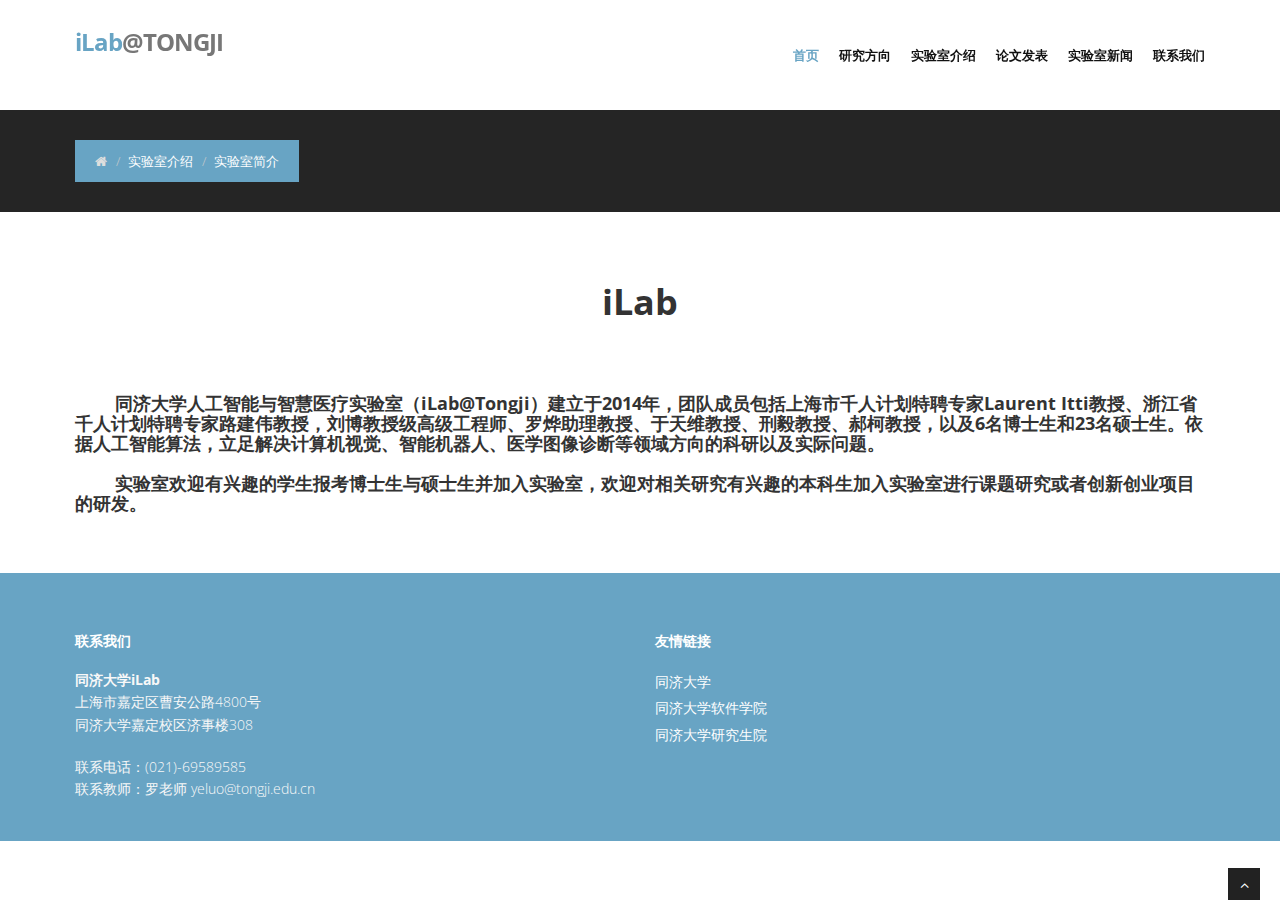
==== introduction.html @ 3f702206 "init" ====
<!DOCTYPE html>
<html lang="en">

<head>
    <link rel = "icon" href="favicon.ico" type="image/x-icon">
	<meta charset="utf-8">
	<title>实验室介绍</title>
	<meta name="viewport" content="width=device-width, initial-scale=1.0" />
	<meta name="description" content="" />
	<!-- css -->
	<link href="css/bootstrap.min.css" rel="stylesheet" />
	<link href="css/fancybox/jquery.fancybox.css" rel="stylesheet">
	<link href="css/jcarousel.css" rel="stylesheet" />
	<link href="css/flexslider.css" rel="stylesheet" />
	<link href="css/style.css" rel="stylesheet" />


	<!-- Theme skin -->
	<link href="skins/default.css" rel="stylesheet" />


</head>

<body>
	<div id="wrapper">
		<!-- start header -->
		<header>
			<div class="navbar navbar-default navbar-static-top">
				<div class="container">
					<div class="navbar-header">
						<button type="button" class="navbar-toggle" data-toggle="collapse" data-target=".navbar-collapse">
                        <span class="icon-bar"></span>
                        <span class="icon-bar"></span>
                        <span class="icon-bar"></span>
                    </button>
						<a class="navbar-brand" href="index.html" style="text-transform: none;"><span>iLab</span>@TONGJI</a>
					</div>
					<div class="navbar-collapse collapse ">
						<ul class="nav navbar-nav">
							<li class="active"><a href="index.html">首页</a></li>
                            <li><a href="study.html">研究方向</a></li>
							<li class="dropdown">
								<a href="#" class="dropdown-toggle " data-toggle="dropdown" data-hover="dropdown" data-delay="0" data-close-others="false">实验室介绍 <b class=" icon-angle-down"></b></a>
								<ul class="dropdown-menu">
									<li><a href="introduction.html">实验室简介</a></li>
									<li><a href="team.html">实验室成员</a></li>
									<li><a href="photo.html">实验室相册</a></li>
								</ul>
							</li>
							<li><a href="papers.html">论文发表</a></li>
							<li><a href="news.html">实验室新闻</a></li>
							<li><a href="contact.html">联系我们</a></li>
						</ul>
					</div>
				</div>
			</div>
		</header>
		<!-- end header -->
		<section id="inner-headline">
			<div class="container">
				<div class="row">
					<div class="col-lg-12">
						<ul class="breadcrumb">
							<li><a href="index.html"><i class="fa fa-home"></i></a><i class="icon-angle-right"></i></li>
							<li><a>实验室介绍</a><i class="icon-angle-right"></i></li>
							<li class="active">实验室简介</li>
						</ul>
					</div>
				</div>
			</div>
		</section>
		<section id="content">
			<div class="container">
				<div class="row">
					<div class="col-lg-12" align="center">
						<h1>iLab</h1>
						<img src="imgs/introduction/2017.jpeg" alt="" width="800"/>
					</div>
				</div>
				<h4>
					&nbsp&nbsp&nbsp&nbsp&nbsp&nbsp&nbsp&nbsp同济大学人工智能与智慧医疗实验室（iLab@Tongji）建立于2014年，团队成员包括上海市千人计划特聘专家Laurent Itti教授、浙江省千人计划特聘专家路建伟教授，刘博教授级高级工程师、罗烨助理教授、于天维教授、刑毅教授、郝柯教授，以及6名博士生和23名硕士生。依据人工智能算法，立足解决计算机视觉、智能机器人、医学图像诊断等领域方向的科研以及实际问题。</h4>
				<h4>
					&nbsp&nbsp&nbsp&nbsp&nbsp&nbsp&nbsp&nbsp实验室欢迎有兴趣的学生报考博士生与硕士生并加入实验室，欢迎对相关研究有兴趣的本科生加入实验室进行课题研究或者创新创业项目的研发。
				</h4>
			</div>
		</section>
		<footer>
			<div class="container">
				<div class="row">
					<div class="col-lg-6">
						<div class="widget">
							<h5 class="widgetheading">联系我们</h5>
							<address>
					<strong>同济大学iLab</strong><br>
					 上海市嘉定区曹安公路4800号<br>
					 同济大学嘉定校区济事楼308</address>
							<p>
								<i class="icon-phone"></i> 联系电话：(021)-69589585 <br>
								<i class="icon-envelope-alt"></i>联系教师：罗老师 yeluo@tongji.edu.cn
							</p>
						</div>
					</div>
					<div class="col-lg-6">
						<div class="widget">
							<h5 class="widgetheading">友情链接</h5>
							<ul class="link-list">
								<li><a href="https://www.tongji.edu.cn/">同济大学</a></li>
								<li><a href="http://sse.tongji.edu.cn/">同济大学软件学院</a></li>
								<li><a href="http://gs.tongji.edu.cn/">同济大学研究生院</a></li>
							</ul>
						</div>
					</div>
				</div>
			</div>
		</footer>
	</div>
	<a href="#" class="scrollup"><i class="fa fa-angle-up active"></i></a>
	<!-- javascript
    ================================================== -->
	<!-- Placed at the end of the document so the pages load faster -->
	<script src="js/jquery.js"></script>
	<script src="js/jquery.easing.1.3.js"></script>
	<script src="js/bootstrap.min.js"></script>
	<script src="js/jquery.fancybox.pack.js"></script>
	<script src="js/jquery.fancybox-media.js"></script>
	<script src="js/google-code-prettify/prettify.js"></script>
	<script src="js/portfolio/jquery.quicksand.js"></script>
	<script src="js/portfolio/setting.js"></script>
	<script src="js/jquery.flexslider.js"></script>
	<script src="js/animate.js"></script>
	<script src="js/custom.js"></script>

</body>

</html>
---- css/style.css ----
/*
    Theme Name: Moderna
    Theme URL: https://bootstrapmade.com/free-bootstrap-template-corporate-moderna/
    Author: BootstrapMade
    Author URL: https://bootstrapmade.com
*/
/* ==== Google font ==== */
@import url('https://fonts.googleapis.com/css?family=Noto+Serif:400,400italic,700|Open+Sans:300,400,600,700');

/* === prettify === */
@import url('../js/google-code-prettify/prettify.css');
/* === fontawesome === */
@import url('font-awesome.css');
/* === custom icon === */
@import url('custom-fonts.css');
/* ==== overwrite bootstrap standard ==== */
@import url('overwrite.css');
@import url('animate.css');

/* ===================================
1. General
==================================== */

body {
	font-family:'Open Sans', Arial, sans-serif;
	font-size:14px;
	font-weight:300;
	line-height:1.6em;
	color:#656565;
}

a:active {
	outline:0;
}

.clear {
	clear:both;
}

h1,h2, h3, h4, h5, h6 {
	font-family:'Open Sans', Arial, sans-serif;
	font-weight:700;
	line-height:1.1em;
	color:#333;
	margin-bottom: 20px;
}

/* ===================================
2. layout
==================================== */

.container {
	padding:0 20px 0 20px;
	position:relative;
}

#wrapper{
	width:100%;
	margin:0;	
	padding:0;
}


.row,.row-fluid {
	margin-bottom:30px;
}

.row .row,.row-fluid .row-fluid{
	margin-bottom:30px;
}

.row.nomargin,.row-fluid.nomargin {
	margin-bottom:0;
}



/* ===================================
3. Responsive media
==================================== */

.video-container,.map-container,.embed-container 		{ position:relative; margin:0 0 15px 0;	padding-bottom:51%; padding-top:30px; height:0; overflow:hidden; border:none; }
.embed-container iframe,
.embed-container object,
.embed-container embed,
.video-container iframe,
.map-container iframe,
.map-container object,
.map-container embed,
.video-container object,  
.video-container embed 					{ position:absolute; top:0; left:0; width:100%; height:100%; }
iframe {
	border:none;
}

img.img-polaroid {
	margin:0 0 20px 0;
}
.img-box {
	max-width:100%;
}
/* ===================================
4. Header
==================================== */

/* --- header -- */


header .navbar {
    margin-bottom: 0;
}

.navbar-default {
    border: none;
}

.navbar-brand {
    color: #222;
	text-transform: uppercase;
    font-size: 24px;
    font-weight: 700;
    line-height: 1em;
	letter-spacing: -1px;
    margin-top: 30px;
    padding: 0 0 0 15px;
}


header .navbar-collapse  ul.navbar-nav {
    float: right;
    margin-right: 0;
}

header .navbar-default{
    background-color: #fff;
}

header .nav li a:hover,
header .nav li a:focus,
header .nav li.active a,
header .nav li.active a:hover,
header .nav li a.dropdown-toggle:hover,
header .nav li a.dropdown-toggle:focus,
header .nav li.active ul.dropdown-menu li a:hover,
header .nav li.active ul.dropdown-menu li.active a{
    -webkit-transition: all .3s ease;
    -moz-transition: all .3s ease;
    -ms-transition: all .3s ease;
    -o-transition: all .3s ease;
    transition: all .3s ease;
}


header .navbar-default .navbar-nav > .open > a,
header .navbar-default .navbar-nav > .open > a:hover,
header .navbar-default .navbar-nav > .open > a:focus {
    -webkit-transition: all .3s ease;
    -moz-transition: all .3s ease;
    -ms-transition: all .3s ease;
    -o-transition: all .3s ease;
    transition: all .3s ease;
}


header .navbar {
    min-height: 100px;
}

header .navbar-nav > li  {
    padding-bottom: 30px;
    padding-top: 30px;
}

header  .navbar-nav > li > a {
    padding-bottom: 6px;
    padding-top: 5px;
    margin-left: 2px;
    line-height: 30px;
	font-weight: 700;
    -webkit-transition: all .3s ease;
    -moz-transition: all .3s ease;
    -ms-transition: all .3s ease;
    -o-transition: all .3s ease;
    transition: all .3s ease;
}


.dropdown-menu li a:hover {
    color: #fff !important;
}

header .nav .caret {
    border-bottom-color: #f5f5f5;
    border-top-color: #f5f5f5;
}
.navbar-default .navbar-nav > .active > a,
.navbar-default .navbar-nav > .active > a:hover,
.navbar-default .navbar-nav > .active > a:focus {
  background-color: #fff;
}
.navbar-default .navbar-nav > .open > a,
.navbar-default .navbar-nav > .open > a:hover,
.navbar-default .navbar-nav > .open > a:focus {
  background-color:  #fff;
}	
	

.dropdown-menu  {
    box-shadow: none;
    border-radius: 0;
	border: none;
}

.dropdown-menu li:last-child  {
	padding-bottom: 0 !important;
	margin-bottom: 0;
}

header .nav li .dropdown-menu  {
   padding: 0;
}

header .nav li .dropdown-menu li a {
   line-height: 28px;
   padding: 3px 12px;
}

/* --- menu --- */

header .navigation {
	float:right;
}

header ul.nav li {
	border:none;
	margin:0;
}

header ul.nav li a {	
	font-size:12px;
	border:none;
	font-weight:700;
	text-transform:uppercase;
}

header ul.nav li ul li a {	
	font-size:12px;
	border:none;
	font-weight:300;
	text-transform:uppercase;
}


.navbar .nav > li > a {
  color: #111;
  text-shadow: none;
}

.navbar .nav a:hover {
	background:none;
}

.navbar .nav > .active > a,.navbar .nav > .active > a:hover {
	background:none;
	font-weight:700;
}

.navbar .nav > .active > a:active,.navbar .nav > .active > a:focus {
	background:none;
	outline:0;
	font-weight:700;
}

.navbar .nav li .dropdown-menu {
	z-index:2000;
}

header ul.nav li ul {
	margin-top:1px;
}
header ul.nav li ul li ul {
	margin:1px 0 0 1px;
}
.dropdown-menu .dropdown i {
	position:absolute;
	right:0;
	margin-top:3px;
	padding-left:20px;
}

.navbar .nav > li > .dropdown-menu:before {
  display: inline-block;
  border-right: none;
  border-bottom: none;
  border-left: none;
  border-bottom-color: none;
  content:none;
}



ul.nav li.dropdown a {
	z-index:1000;
	display:block;
}

 select.selectmenu {
	display:none;
}

/* ===================================
5. Section: Featured
==================================== */

#featured{
	width: 100%;
	background:#fcfcfc;
	position:relative;
	margin:0;
	padding:0;
}

/* ===================================
6. Sliders
==================================== */
/* --- flexslider --- */

#featured .flexslider {
	padding:0;
	margin: 50px 0 30px; 
	background: #fff; 
	position: relative; 
	zoom: 1;
}

.flex-caption {background:none; -ms-filter:progid:DXImageTransform.Microsoft.gradient(startColorstr=#4C000000,endColorstr=#4C000000); filter:progid:DXImageTransform.Microsoft.gradient(startColorstr=#4C000000,endColorstr=#4C000000); zoom: 1;}
.flex-caption { bottom: 35px; background-color: rgba(0, 0, 0, 0.8); color: #fff; margin: 0; padding: 25px 25px 25px 30px; position: absolute; right: 45px; width: 295px;}
.flex-caption h3 {color: #fff; letter-spacing: 1px; margin-bottom: 8px; text-transform: uppercase;}
.flex-caption p {margin: 0 0 15px;}



/* ===================================
7. Section: call action
==================================== */
section.callaction {
	background:#f9f9f9;
	padding:50px 0 0 0;
}



/* ===================================
8. Section: Content
==================================== */

#content {
	position:relative;
	background:#fff;
	padding:50px 0 40px 0;
}

#content img {
	max-width:100%;
	height:auto;
}

/* --- Call to action --- */

.cta-text {
	text-align: center;
	margin-top:10px;
}


.big-cta .cta {
	margin-top:10px;
}

/* --- box --- */

.box {
	width: 100%;
}
.box-gray  {
	background: #f8f8f8;
	padding: 20px 20px 30px;
}
.box-gray  h4,.box-gray  i {
	margin-bottom: 20px;
}
.box-bottom {
	padding: 20px 0;
	text-align: center;
}
.box-bottom a {
	color: #fff;
	font-weight: 700;
}
.box-bottom a:hover {
	color: #eee;
	text-decoration: none;
}


/* ===================================
9. Section: Bottom
==================================== */

#bottom {
	background:#fcfcfc;
	padding:50px 0 0;

}
/* twitter */
#twitter-wrapper {
    text-align: center;
    width: 70%;
    margin: 0 auto;
}
#twitter em {
    font-style: normal;
    font-size: 13px;
}

#twitter em.twitterTime a {
	font-weight:600;
}

#twitter ul {
    padding: 0;
	list-style:none;
}
#twitter ul li {
    font-size: 20px;
    line-height: 1.6em;
    font-weight: 300;
    margin-bottom: 20px;
    position: relative;
    word-break: break-word;
}


/* ===================================
10. Inner - Section: page headline
==================================== */

#inner-headline{
	background:#252525;
	position:relative;
	margin:0;
	padding:0;
	color:#fefefe;
}


#inner-headline .inner-heading h2 {
	color:#fff;
	margin:20px 0 0 0;
}

/* --- breadcrumbs --- */
#inner-headline ul.breadcrumb {
	margin:30px 0 0;
	float:left;
}

#inner-headline ul.breadcrumb li {
	margin-bottom:0;
	padding-bottom:0;
}
#inner-headline ul.breadcrumb li {
	font-size:13px;
	color:#fff;
}

#inner-headline ul.breadcrumb li i{
	color:#dedede;
}

#inner-headline ul.breadcrumb li a {
	color:#fff;
}

ul.breadcrumb li a:hover {
	text-decoration:none;
}

/* ============================
11. Forms
============================= */

/* --- contact form  ---- */
form#contactform input[type="text"] {
  width: 100%;
  border: 1px solid #f5f5f5;
  min-height: 40px;
  padding-left:20px;
  font-size:13px;
  padding-right:20px;
  -webkit-box-sizing: border-box;
     -moz-box-sizing: border-box;
          box-sizing: border-box;

}

form#contactform textarea {
border: 1px solid #f5f5f5;
  width: 100%;
  padding-left:20px;
  padding-top:10px;
  font-size:13px;
  padding-right:20px;
  -webkit-box-sizing: border-box;
     -moz-box-sizing: border-box;
          box-sizing: border-box;

}

form#contactform .validation {
	font-size:11px;
}

.validation {
    color: red;
    display:none;
    margin: 0 0 20px;
    font-weight:400;
    font-size:13px;
}

#sendmessage {
    color: green;
    border:1px solid green;
    display:none;
    text-align:center;
    padding:15px;
    font-weight:600;
    margin-bottom:15px;
}

#errormessage {
    color: red;
    display:none;
    border:1px solid red;
    text-align:center;
    padding:15px;
    font-weight:600;
    margin-bottom:15px;
}

#sendmessage.show, #errormessage.show, .show {
	display:block;
}

/* --- comment form ---- */
form#commentform input[type="text"] {
  width: 100%;
  min-height: 40px;
  padding-left:20px;
  font-size:13px;
  padding-right:20px;
  -webkit-box-sizing: border-box;
     -moz-box-sizing: border-box;
          box-sizing: border-box;
	-webkit-border-radius: 2px 2px 2px 2px;
		-moz-border-radius: 2px 2px 2px 2px;
			border-radius: 2px 2px 2px 2px;

}

form#commentform textarea {
  width: 100%;
  padding-left:20px;
  padding-top:10px;
  font-size:13px;
  padding-right:20px;
  -webkit-box-sizing: border-box;
     -moz-box-sizing: border-box;
          box-sizing: border-box;
	-webkit-border-radius: 2px 2px 2px 2px;
		-moz-border-radius: 2px 2px 2px 2px;
			border-radius: 2px 2px 2px 2px;
}


/* --- search form --- */
.search{
	float:right;
	margin:35px 0 0;
	padding-bottom:0;
}

#inner-headline form.input-append {
	margin:0;
	padding:0;
}



/* ===============================
12. Portfolio
================================ */

.work-nav #filters {
	margin: 0;
	padding: 0;
	list-style: none;
}

.work-nav #filters li {
	margin: 0 10px 30px 0;
	padding: 0;
	float:left;
}

.work-nav #filters li a {
	color: #7F8289;
	font-size: 16px;
	display: block;	
}

.work-nav #filters li a:hover {

}

.work-nav #filters li a.selected {
	color: #DE5E60;
}

#thumbs {
	margin: 0;
	padding: 0;	
}

#thumbs li {
	list-style-type: none;
}

.item-thumbs {
	position: relative;
	overflow: hidden;
	margin-bottom: 30px;
	cursor: pointer;
}

.item-thumbs a + img {
	width: 100%;	
}

.item-thumbs .hover-wrap {
	position: absolute;
	display: block;
	width: 100%;
	height: 100%;
	
	opacity: 0;
	filter: alpha(opacity=0);
	
	-webkit-transition: all 450ms ease-out 0s;	
	   -moz-transition: all 450ms ease-out 0s;
		 -o-transition: all 450ms ease-out 0s;
		    transition: all 450ms ease-out 0s;
		  
	-webkit-transform: rotateY(180deg) scale(0.5,0.5);
	   -moz-transform: rotateY(180deg) scale(0.5,0.5);
		-ms-transform: rotateY(180deg) scale(0.5,0.5);
		 -o-transform: rotateY(180deg) scale(0.5,0.5);
			transform: rotateY(180deg) scale(0.5,0.5);	
}

.item-thumbs:hover .hover-wrap,
.item-thumbs.active .hover-wrap {
	opacity: 1;
	filter: alpha(opacity=100);
	
	-webkit-transform: rotateY(0deg) scale(1,1);
	   -moz-transform: rotateY(0deg) scale(1,1);
		-ms-transform: rotateY(0deg) scale(1,1);
		 -o-transform: rotateY(0deg) scale(1,1);
		    transform: rotateY(0deg) scale(1,1);
}

.item-thumbs .hover-wrap .overlay-img {
	position: absolute;
	width: 50%;
	height: 100%;
	opacity: 0.80;
	filter: alpha(opacity=80);
	background: #000;
}

.item-thumbs .hover-wrap .overlay-img-thumb {
	position: absolute;
	border-radius: 60px;
	top: 50%;
	left: 50%;
	margin: -16px 0 0 -16px;
	color: #fff;
	font-size: 32px;
	line-height: 1em;	
	opacity: 1;
	filter: alpha(opacity=100);
}


/* --- Portolio filter --- */

ul.portfolio-categ{
	margin:10px 0 30px 0;
	padding:0;
	float:left;
	list-style:none;
}

ul.portfolio-categ li{
	margin:0;
	padding:0 20px 0 0;
	float:left;
	list-style:none;
	font-size:13px;
	font-weight:600;
}

ul.portfolio-categ li a{
	display:block;
	padding:35x 0 35x 0;
	color:#353535;
}

ul.portfolio-categ li.active a:hover, ul.portfolio-categ li a:hover,ul.portfolio-categ li a:focus,ul.portfolio-categ li a:active {
	text-decoration:none;
	outline:0;
}
    


/* --- portfolio detail --- */
.top-wrapper {
	margin-bottom:20px;
}

/* ===============================
13. Elements
================================ */

/* --- blockquote --- */
blockquote {
	font-size:16px;
	font-weight:400;
	font-family:'Noto Serif', serif;
	font-style:italic;
	padding-left:0;
	color:#a2a2a2;
	line-height:1.6em;
	border:none;
}

blockquote cite 							{ display:block; font-size:12px; color:#666; margin-top:10px; }
blockquote cite:before 					{ content:"\2014 \0020"; }
blockquote cite a,
blockquote cite a:visited,
blockquote cite a:visited 				{ color:#555; }

/* --- pullquotes --- */

.pullquote-left {
	display:block;
	color:#a2a2a2;
	font-family:'Noto Serif', serif;
	font-size:14px;
	line-height:1.6em;
	padding-left:20px;
}

.pullquote-right {
	display:block;
	color:#a2a2a2;
	font-family:'Noto Serif', serif;
	font-size:14px;
	line-height:1.6em;
	padding-right:20px;
}

/* --- button --- */
.btn-theme {
	color: #fff;
}
.btn-theme:hover {
	color: #eee;
}

/* --- list style --- */

ul.general {
	list-style:none;
	margin-left:0;
}

ul.link-list{
	margin:0;
	padding:0;
	list-style:none;
}

ul.link-list li{
	margin:0;
	padding:2px 0 2px 0;
	list-style:none;
}

footer ul.link-list li a{
	color:#fff;
}
footer ul.link-list li a:hover {
	color:#eee;
}
/* --- Heading style --- */

h4.heading {
	font-weight:700;
}

.heading { margin-bottom: 30px; }

.heading {
	position: relative;
	
}


.widgetheading {
	width:100%;

	padding:0;
}

#bottom .widgetheading {
	position: relative;
	border-bottom: #e6e6e6 1px solid;
	padding-bottom: 9px;
}

aside .widgetheading {
	position: relative;
	border-bottom: #e9e9e9 1px solid;
	padding-bottom: 9px;
}

footer .widgetheading {
	position: relative;
}

footer .widget .social-network {
	position:relative;
}


#bottom .widget .widgetheading span, aside .widget .widgetheading span, footer .widget .widgetheading span {	
	position: absolute;
	width: 60px;
	height: 1px;
	bottom: -1px;
	right:0;

}

/* --- Map --- */
.map{
	position:relative;
	margin-top:-50px;
	margin-bottom:40px;
}

/* google map */
#google-map{
    position:relative;
    height: 450px;
}

/* --- our team --- */

ul.team-detail{
	margin:-10px 0 0 0;
	padding:0;
	list-style:none;
}

ul.team-detail li{
	border-bottom:1px dotted #e9e9e9;
	margin:0 0 15px 0;
	padding:0 0 15px 0;
	list-style:none;
}

ul.team-detail li label {
	font-size:13px;
}

ul.team-detail li h4, ul.team-detail li label{
	margin-bottom:0;
}

ul.team-detail li ul.social-network {
	border:none;
	margin:0;
	padding:0;
}

ul.team-detail li ul.social-network li {
	border:none;	
	margin:0;
}
ul.team-detail li ul.social-network li i {
	margin:0;
}

/* --- Pricing box --- */


.pricing-title{
	background:#fff;
	text-align:center;
	padding:10px 0 10px 0;
}

.pricing-title h3{
	font-weight:600;
	margin-bottom:0;
}

.pricing-offer{
	background: #fcfcfc;
	text-align: center;
	padding:40px 0 40px 0;
	font-size:18px;
	border-top:1px solid #e6e6e6;
	border-bottom:1px solid #e6e6e6;
}

.pricing-box.special .pricing-offer{
	color:#fff;
}

.pricing-offer strong{
	font-size:78px;
	line-height:89px;
}

.pricing-offer sup{
	font-size:28px;
}

.pricing-content{
	background: #fff;
	text-align:center;
	font-size:14px;
}

.pricing-content strong{
color:#353535;
}

.pricing-content ul{
	list-style:none;
	padding:0;
	margin:0;
}

.pricing-content ul li{
	border-bottom:1px solid #e9e9e9;
	list-style:none;
	padding:15px 0 15px 0;
	margin:0 0 0 0;
	color: #888;
}

.pricing-action{
	margin:0;
	background: #fcfcfc;
	text-align:center;
	padding:20px 0 30px 0;
}

.pricing-wrapp{
	margin:0 auto;
	width:100%;
	background:#fd0000;
}

/* --- pricing box alt 1 --- */
.pricing-box-alt {
border: 1px solid #e6e6e6;
	background:#fcfcfc;
	position:relative;
	margin:0 0 20px 0;
	padding:0;
  -webkit-box-shadow: 0 2px 0 rgba(0,0,0,0.03);
  -moz-box-shadow: 0 2px 0 rgba(0,0,0,0.03);
  box-shadow: 0 2px 0 rgba(0,0,0,0.03);
  -webkit-box-sizing: border-box;
  -moz-box-sizing: border-box;
  box-sizing: border-box;
}

.pricing-box-alt .pricing-heading {
	background: #fcfcfc;
	text-align: center;
	padding:40px 0 0px 0;
	display:block;
}
.pricing-box-alt.special .pricing-heading {
	background: #fcfcfc;
	text-align: center;
	padding:40px 0 1px 0;
	border-bottom:none;
	display:block;
	color:#fff;
}
.pricing-box-alt.special .pricing-heading h3 {
	color:#fff;
}

.pricing-box-alt .pricing-heading h3 strong {
	font-size:32px;
	font-weight:700;
	letter-spacing:-1px;
}
.pricing-box-alt .pricing-heading h3 {
	font-size:32px;
	font-weight:300;
	letter-spacing:-1px;
}

.pricing-box-alt .pricing-terms {
	text-align: center;
	background:#333;
	display:block;
	overflow:hidden;
	padding:30px 0 20px;
}

.pricing-box-alt .pricing-terms  h6 {
	font-style:italic;
	margin-top:10px;
	color:#fff;
	
	font-family:'Noto Serif', serif;
}

.pricing-box-alt .icon .price-circled {
    margin: 10px 10px 10px 0;
    display: inline-block !important;
    text-align: center !important;
    color: #fff;
    width: 68px;
    height: 68px;
	padding:12px;
    font-size: 16px;
	font-weight:700;
    line-height: 68px;
    text-shadow:none;
    cursor: pointer;
    background-color: #888;
    border-radius: 64px;
    -moz-border-radius: 64px;
    -webkit-border-radius: 64px;
}

.pricing-box-alt  .pricing-action{
	margin:0;
	text-align:center;
	padding:30px 0 30px 0;
}


/* ===============================
14. Blog & article
================================ */

article{
	margin-bottom:40px;
}

article .post-heading h3 {
	margin-bottom:20px;
}

article .post-heading h3 a {
	font-weight:700;
	color:#353535;
}

article .post-heading h3 a:hover {
	text-decoration:none;
}


/* --- post meta --- */
.post-meta {
	background:#fcfcfc;
	border:1px solid #e6e6e6;
	border-top:none;
	text-align:center;
}

.post-meta .format {
	border-bottom:1px solid #e6e6e6;
	padding:10px 0 10px;
}

.post-meta i{
	margin:0;
}

.post-meta .date {
	border-bottom:1px solid #e6e6e6;
	padding:10px 0 10px;
}

.post-meta .date span {
	text-align:center;
	color:#999;
	font-size:12px;
	font-weight:600;
}

.post-meta .comments {
	padding:10px 0 10px;
}

.post-meta .comments a {
	color:#999;
	font-size:12px;
	font-weight:700;
}

.post-meta .comments a:hover {
	text-decoration:none;
}

/* --- post format --- */

.post-image {
	margin-bottom:20px;
}

.post-quote {
	margin-bottom:20px;
}

.post-video {
	margin-bottom:20px;
}

.post-audio {
	margin-bottom:20px;
}

.post-link {
	margin-bottom:20px;
}

.post-slider {
	margin-bottom:20px;
}


.post-quote blockquote {
	font-size:16px;
	color:#999;
	font-family:'Noto Serif', serif;
	font-style:italic;
	line-height:1.6em;
}


.post-image img:hover {
  -webkit-box-shadow: 0 0 2px #979797;
     -moz-box-shadow: 0 0 2px #979797;
          box-shadow: 0 0 2px #979797;	
  -webkit-transition: all 1s ease-in-out;
  -moz-transition: all 1s ease-in-out;
  -o-transition: all 1s ease-in-out;
  transition: all 1s ease-in-out;
}

ul.meta-post{
	float:left;
	margin: 0;
	padding:0;
	list-style:none;
}

ul.meta-post li{
	float:left;
	margin:0 10px 0 0;
	padding:0;
	list-style:none;
	border-right:1px dotted #e9e9e9;
	padding-right:10px;
}

ul.meta-post li i {
	float:left;
	font-size:12px;
	margin:2px 5px 0 0;
}

ul.meta-post li a{
	color:#999;
	float:left;
	font-size:12px;
	font-weight:600;
}

/* --- single post --- */
.bottom-article{
	overflow: hidden;
	border-top:1px solid #f5f5f5;
	border-bottom:1px solid #f5f5f5;
	padding:10px 0 10px 0;
	margin-top:20px;
}

/* --- author info --- */

.about-author {
	border:1px solid #f5f5f5;
	padding:20px;
	float:left;
	margin-bottom:5px;
}

.about-author h5 {
	margin-bottom:10px;
}



/* --- Comment --- */

.comment-area {
	float:left;
	width:100%;
	margin-top:30px;	
}


.media-content{
	overflow:hidden;
	margin-left:12px;
	border-bottom:1px dotted #d5d5d5;
	padding-bottom:20px;
}

.media-content h6 {
	font-size:14px;
	font-weight:700;
}

.media-content span{
	color:#a9a9a9;
	font-size:14px;
	font-weight:300;
}

.comment-area .thumbnail > img {
  display: block;
	width:60px;
	height:60px;
}
.filter-list{
	margin-top:20px;
}

/* --- pagination --- */

#pagination a,
#pagination span {
    display: block;
    float: left;
    margin: 0 7px 0 0;
    padding: 7px 10px 6px 10px;
    font-size: 12px;
    line-height:12px;
    color: #888;
	font-weight:600;
}

#pagination a:hover {
    color: #fff;
	text-decoration:none;
}

#pagination span.current {
    background: #333;
    color: #fff;
    font-weight: bold;
}


/* ===============================
15. Aside, sidebar
================================ */

aside{
	position:relative;
	margin-bottom:40px;
}

.sidebar-nav{
	float:left;
	width:100%;
}

.right-sidebar{
	border-left:1px solid #f5f5f5;
	padding:0 0 0 30px;
-webkit-box-shadow:inset 1px 0 0 0 rgba(0,0,0,.01);
box-shadow:inset 1px 0 0 0 rgba(0,0,0,.01);

}


.left-sidebar{
	border-right:1px solid #f5f5f5;
	padding:0 30px 0 0;
-webkit-box-shadow:inset 1px 0 0 0 rgba(0,0,0,.01);
box-shadow:inset 1px 0 0 0 rgba(0,0,0,.01);
}


.left-sidebar .widget h3, .left-sidebar .widget .widget-content{
	padding-right:20px;
}



aside .widget {
	margin-bottom:40px;
}


ul.cat, ul.recent, ul.folio-detail, ul.contact-info{
	margin:0;
	padding:0;
	list-style:none;
}

ul.cat li, ul.recent li, ul.folio-detail li, ul.contact-info li{
	margin:0 0 15px 0;
	list-style:none;
}

ul.cat li a, ul.folio-detail li a{
	color:#656565;
}

ul.folio-detail li label{
	display:inline;
	cursor:default;
	color:#353535;
	font-weight:bold;
}

.widget ul.recent li {
	margin-bottom:20px;
}

ul.recent li h6 {
	margin:0 0 10px 0;
}

ul.recent li h6 a{
	color:#353535;
	font-size:16px;
	font-weight:600;
}


.widget ul.tags {
	list-style:none;
	margin:0;
	margin-left: 0;
	padding-left:0;
}

.widget ul.tags li {
	margin:0 5px 15px 0;
	display:inline-block;
}


.widget ul.tags li a {
	background:#e6e6e6;
	color:#333;
	padding:5px 10px;
}

.widget ul.tags li a:hover {
	text-decoration:none;
	color:#fff;
}

/* ===== Widgets ===== */

/* --- flickr --- */
.widget .flickr_badge {
	width:100%;
}
.widget .flickr_badge img { margin: 0 9px 20px 0; }

footer .widget .flickr_badge {
    width: 100%;
}
footer .widget .flickr_badge img {
    margin: 0 9px 20px 0;
}

.flickr_badge img {
    width: 50px;
    height: 50px;
    float: left;
	margin: 0 9px 20px 0;
}

/* --- latest tweet widget --- */

.twitter ul{
	margin-left:0;
	list-style:none;
}

.twitter  img{
    float: left;
    margin-right: 15px;
}
.twitter span.tweet_time{
    display: block;
    padding-bottom: 5px;

}
.twitter li{    
    border-bottom: 1px dashed #efefef;    
    padding-bottom: 20px;
    margin-bottom: 20px;
    list-style: none;
}
.twitter li:last-child{border: none;}

/* --- Recent post widget --- */

.recent-post{
	margin:20px 0 0 0;
	padding:0;
	line-height:18px;
}

.recent-post h5 a:hover {
	text-decoration:none;
}

.recent-post .text h5 a {
	color:#353535;
}


ul.time-post{
	float:left;
	width:120px;
	padding:0;
	list-style:none;
	margin:0 20px 0 0;
	text-align:center;
	color: #0e0f0f;
}

ul.time-post li{
	float:none;
	background:#f8f8f8;
	list-style:none;
	margin:0 0 2px 0;
	padding:0;
}

ul.time-post li a img:hover{
	opacity: 0.8; 
	/* For IE 5-7 */
	filter: progid:DXImageTransform.Microsoft.Alpha(Opacity=80);
	/* For IE 8 8 */
	-MS-filter: "progid:DXImageTransform.Microsoft.Alpha(Opacity=80)";	
}
 	
ul.time-post li.time{
	float:none;
	padding:5px 0 5px 0;
	text-shadow: none;	
}

.recent-post ul.time-post li.time{
	color:#121214;
}

.post-meta{
	margin-bottom:20px;
}

.post-meta span{
	padding:0 10px 0 10px;
	margin-bottom:10px;
}

.post-meta span a{
	color:#919191;
}

.post-meta strong{
	font-weight:200px;
	color:#c7c7c7;
}

.item .text {
	margin-left:140px;
	margin-bottom:20px;
}

/* ===============================
16. Footer
================================ */

footer{
	padding:50px 0 0 0;
	color:#f8f8f8;
}

footer a {
	color:#fff;
}

footer a:hover {
	color:#eee;
}

footer h1, footer h2, footer h3, footer h4, footer h5, footer h6{
	color:#fff;
}

footer address {
	line-height:1.6em;
}

footer h5 a:hover, footer a:hover {
	text-decoration:none;
}

ul.social-network {
	list-style:none;
	margin:0;
}

ul.social-network li {
	display:inline;
	margin: 0 5px;
}

#sub-footer{
	text-shadow:none;
	color:#f5f5f5;
	padding:0;
	padding-top:30px;
	margin:20px 0 0 0;
}

#sub-footer p{
	margin:0;
	padding:0;
}

#sub-footer span{
	color:#f5f5f5;
}

.copyright {
	text-align:left;
	font-size:12px;
}

#sub-footer ul.social-network {
	float:right;
}


/* ===============================
 Live preview purpose
================================ */
/* --- buttons --- */

.bs-docs-example {
	margin:0 0 10px 0;
}

.demobtn a.btn {
	margin:0 10px 10px 0;
}

section.demogrid .col-lg-1,section.demogrid .col-lg-2,section.demogrid .col-lg-3,section.demogrid .col-lg-4,section.demogrid .col-lg-5,section.demogrid .col-lg-6,section.demogrid .col-lg-7,section.demogrid .col-lg-8,section.demogrid .col-lg-9,section.demogrid .col-lg-10,section.demogrid .col-lg-11 {
	background:#f6f6f6;
	text-align:center;
	padding:20px 0 20px;
}

section.demogrid .show-grid .row,section.demogrid .show-grid .row-fluid {
	margin-bottom:0;
}

section.demogrid .show-grid .nest {
	background:#ddd;
	text-align:center;
	padding:20px 0 20px;
}

section.demogrid .col-lg-12.nest {
	background:#f6f6f6;
	text-align:center;
	padding:20px 0 0;
}

.demoinline p {
	display:inline;
	margin-right:20px;
}


/* ===============================
17. Divider, Line & Misc
================================ */

.solidline {
	border-top:1px solid #f5f5f5;
	margin:0 0 30px;
}

.dottedline {
	border-top:1px dotted #f5f5f5;
	margin:0 0 30px;
}

.dashedline {
	border-top:1px dashed #f5f5f5;
	margin:0 0 30px;
}

.blankline {
	height:1px;
	margin:0 0 30px;
}


/* scroll to top */
.scrollup{
    position:fixed;
	width:32px;
	height:32px;
    bottom:0px;
    right:20px;
	background: #222;
	
}

a.scrollup {
	outline:0;
	text-align: center;
}

a.scrollup:hover,a.scrollup:active,a.scrollup:focus {
	opacity:1;
	text-decoration:none;
}
a.scrollup i {
	margin-top: 10px;
	color: #fff;
}
a.scrollup i:hover {
	text-decoration:none;
}




/* =============================
18. Position & alignment
============================= */

.absolute{
	position:absolute;
}

.relative{
	position:relative;
}

.aligncenter{
	text-align:center;
}

.aligncenter span{
	margin-left:0;
}

.floatright {
	float:right;
}

.floatleft {
	float:left;
}

.floatnone {
	float:none;
}

.aligncenter {
	text-align:center;
}

/* --- Image allignment style --- */

img.pull-left, .align-left{
	float:left;
	margin:0 15px 15px 0;
}

.widget img.pull-left {
	float:left;
	margin:0 15px 15px 0;
}

img.pull-right, .align-right {
	float:right;
	margin:0 0 15px 15px;
}

article img.pull-left, article .align-left{
	float:left;
	margin:5px 15px 15px 0;
}

article img.pull-right, article .align-right{
	float:right;
	margin:5px 0 15px 15px;
}

/* =============================
20. Spacer, margin
============================= */

.clear-marginbot{
	margin-bottom:0;
}

.marginbot10{
	margin-bottom:10px;
}
.marginbot20{
	margin-bottom:20px;
}
.marginbot30{
	margin-bottom:30px;
}
.marginbot40{
	margin-bottom:40px;
}

.clear-margintop{
	margin-top:0;
}

.margintop10{
	margin-top:10px;
}

.margintop20{
	margin-top:20px;
}

.margintop30{
	margin-top:30px;
}

.margintop40{
	margin-top:40px;
}


/* =============================
21. Media queries 
============================= */

@media (min-width: 768px) and (max-width: 979px) {

	a.detail{
		background:none;
		width:100%;
	}


	
	footer .widget form  input#appendedInputButton {
		  display: block;
		  width: 91%;
		  -webkit-border-radius: 4px 4px 4px 4px;
			 -moz-border-radius: 4px 4px 4px 4px;
				  border-radius: 4px 4px 4px 4px;
	}
	
	footer .widget form  .input-append .btn {
		  display: block;
		  width: 100%;
		  padding-right: 0;
		  padding-left: 0;
		  -webkit-box-sizing: border-box;
			 -moz-box-sizing: border-box;
				  box-sizing: border-box;
				  margin-top:10px;
	}

	ul.related-folio li{
		width:156px;
		margin:0 20px 0 0;
	}	
}

@media (max-width: 767px) {

  body {
    padding-right: 0;
    padding-left: 0;
  }
	.navbar-brand {
		margin-top: 10px;
		border-bottom: none;
        text-transform: none !important;
	}
	.navbar-header {
		margin-top: 20px;
		border-bottom: none;
	}
	
	.navbar-nav {
		border-top: none;
		float: none;
		width: 100%;
	}

	header .navbar-nav > li  {
		padding-bottom: 0;
		padding-top: 0;
	}
	
	header .nav li .dropdown-menu  {
		margin-top: 0;
	}

	.dropdown-menu {
	  position: absolute;
	  top: 0;
	  left: 40px;
	  z-index: 1000;
	  display: none;
	  float: left;
	  min-width: 160px;
	  padding: 5px 0;
	  margin: 2px 0 0;
	  font-size: 13px;
	  list-style: none;
	  background-color: #fff;
	  background-clip: padding-box;
	  border: 1px solid #f5f5f5;
	  border: 1px solid rgba(0, 0, 0, .15);
	  border-radius: 0;
	  -webkit-box-shadow: 0 6px 12px rgba(0, 0, 0, .175);
			  box-shadow: 0 6px 12px rgba(0, 0, 0, .175);
	}
	

	
	.navbar-collapse.collapse  {
		border: none;
		overflow: hidden;
	}

	
	.box {
		border-bottom:1px solid #e9e9e9;
		padding-bottom:20px;
	}

	#featured .flexslider .slide-caption {
		width: 90%; 
		padding: 2%; 
		position: absolute; 
		left: 0; 
		bottom: -40px; 
	}


	#inner-headline .breadcrumb {
		float:left;
		clear:both;
		width:100%;
	}

	.breadcrumb > li {
		font-size:13px;
	}

	
	ul.portfolio li article a i.icon-48{
		width:20px;
		height:20px;
		font-size:16px;
		line-height:20px;
	}


	.left-sidebar{
		border-right:none;
		padding:0 0 0 0;
		border-bottom: 1px dotted #e6e6e6;
		padding-bottom:10px;
		margin-bottom:40px;
	}
	
	.right-sidebar{
		margin-top:30px;
		border-left:none;
		padding:0 0 0 0;
	}
	
	
	footer .col-lg-1, footer .col-lg-2, footer .col-lg-3, footer .col-lg-4, footer .col-lg-5, footer .col-lg-6, 
	footer .col-lg-7, footer .col-lg-8, footer .col-lg-9, footer .col-lg-10, footer .col-lg-11, footer .col-lg-12{
		margin-bottom:20px;
	}

	#sub-footer ul.social-network {
		float:left;
	}
	

	
  [class*="span"] {
		margin-bottom:20px;
  }

}

@media (max-width: 480px) {
	.bottom-article a.pull-right {
		float:left;
		margin-top:20px;
	}


	.search{
		float:left;
	}

	.flexslider .flex-caption {
		display:none;
	}


	.cta-text {
		margin:0 auto;
		text-align:center;	
	}
	
	ul.portfolio li article a i{
		width:20px;
		height:20px;
		font-size:14px;
	}


}

@media (max-width: 360px) {

}
---- skins/default.css ----
/* === color === */

a, a:hover,a:focus,a:active, footer a.text-link:hover, strike, .post-meta span a:hover, footer a.text-link, 
ul.meta-post li a:hover, ul.cat li a:hover, ul.recent li h6 a:hover, ul.portfolio-categ li.active a, ul.portfolio-categ li.active a:hover, ul.portfolio-categ li a:hover,ul.related-post li h4 a:hover, span.highlight,article .post-heading h3 a:hover,
.navbar .nav > .active > a,.navbar .nav > .active > a:hover,.navbar .nav > li > a:hover,.navbar .nav > li > a:focus,.navbar .nav > .active > a:focus  { 
	color:#68A4C4;
}

.navbar-brand span{
    color: #68A4C4;
}

header .nav li a:hover,
header .nav li a:focus,
header .nav li.active a,
header .nav li.active a:hover,
header .nav li a.dropdown-toggle:hover,
header .nav li a.dropdown-toggle:focus,
header .nav li.active ul.dropdown-menu li a:hover,
header .nav li.active ul.dropdown-menu li.active a{
	color:#68A4C4;
}
.navbar-default .navbar-nav > .active > a,
.navbar-default .navbar-nav > .active > a:hover,
.navbar-default .navbar-nav > .active > a:focus {
	color:#68A4C4;
}
.navbar-default .navbar-nav > .open > a,
.navbar-default .navbar-nav > .open > a:hover,
.navbar-default .navbar-nav > .open > a:focus {
	color:#68A4C4;
}	
.dropdown-menu > .active > a,
.dropdown-menu > .active > a:hover,
.dropdown-menu > .active > a:focus {
	color:#68A4C4;
}
/* === background color === */

.custom-carousel-nav.right:hover, .custom-carousel-nav.left:hover, 
.dropdown-menu li:hover,
.dropdown-menu li a:hover,
.dropdown-menu li > a:focus,
.dropdown-submenu:hover > a, 
.dropdown-menu .active > a,
.dropdown-menu .active > a:hover,
.pagination ul > .active > a:hover,
.pagination ul > .active > a,
.pagination ul > .active > span,
.flex-control-nav li a:hover, 
.flex-control-nav li a.active {
  background-color: #68A4C4;
}


.breadcrumb {
  background-color: #68A4C4;
}

/* === border color === */
.pagination ul > li.active > a,
.pagination ul > li.active > span, a.thumbnail:hover, input[type="text"].search-form:focus {
	border:1px solid #68A4C4;
}

textarea:focus,
input[type="text"]:focus,
input[type="password"]:focus,
input[type="datetime"]:focus,
input[type="datetime-local"]:focus,
input[type="date"]:focus,
input[type="month"]:focus,
input[type="time"]:focus,
input[type="week"]:focus,
input[type="number"]:focus,
input[type="email"]:focus,
input[type="url"]:focus,
input[type="search"]:focus,
input[type="tel"]:focus,
input[type="color"]:focus,
.uneditable-input:focus {
  border-color: #68A4C4;
}

input:focus {
	border-color: #68A4C4;
}


#sendmessage {
	color: #68A4C4;
}

.pullquote-left {
	border-left:5px solid #68A4C4;
}

.pullquote-right {
	border-right:5px solid #68A4C4;
}

/* cta */

.cta-text h2 span {
	color: #68A4C4;
}

ul.clients li:hover {
	border:4px solid #68A4C4;
}

/* box */
.box-bottom {
	background:#68A4C4;
}

/* buttons */
.btn-dark:hover,.btn-dark:focus,.btn-dark:active  {
  background: #68A4C4;
  border:1px solid #68A4C4;
}

.btn-theme {
  border:1px solid #68A4C4;
  background: #68A4C4;
}

/* modal styled */
.modal.styled .modal-header {
  background-color: #68A4C4;
}


/* blog */
.post-meta {
	border-top:4px solid #68A4C4;
}

.post-meta .comments a:hover  {
	color:#68A4C4;
}

.widget ul.tags li a:hover {
	background: #68A4C4;
}

.recent-post .text h5 a:hover{
	color:#68A4C4;
}

/* pricing box */

.pricing-box-alt.special .pricing-heading {
	background: #68A4C4;
}


/* portfolio */
.item-thumbs .hover-wrap .overlay-img-thumb {
	background: #68A4C4;	
}


/* pagination */
#pagination a:hover {
    background: #68A4C4;
}

/* pricing box */
.pricing-box.special .pricing-offer{
	background: #68A4C4;
}


/* fontawesome icons */
.icon-square:hover,
.icon-rounded:hover,
.icon-circled:hover {
    background-color: #68A4C4;
}
[class^="icon-"].active,
[class*=" icon-"].active {
    background-color: #68A4C4;
}

/* fancybox */
.fancybox-close:hover {
	background-color:#68A4C4;
}
.fancybox-nav:hover span {
	background-color:#68A4C4;
}

/* parallax c slider */
.da-slide .da-link:hover{
	background: #68A4C4;
	border: 4px solid #68A4C4;
}

.da-dots span{
	background: #68A4C4;
}

/* flexslider */
#featured .flexslider .slide-caption {
	border-left:5px solid #68A4C4;
}

/* Nivo slider */
.nivo-directionNav a:hover {
    background-color: #68A4C4;
}
.nivo-caption, .caption {
	border-bottom: #68A4C4 5px solid;
}

/* footer */
footer{
	background:#68A4C4;
}
#sub-footer{
	background:#68A4C4;
}
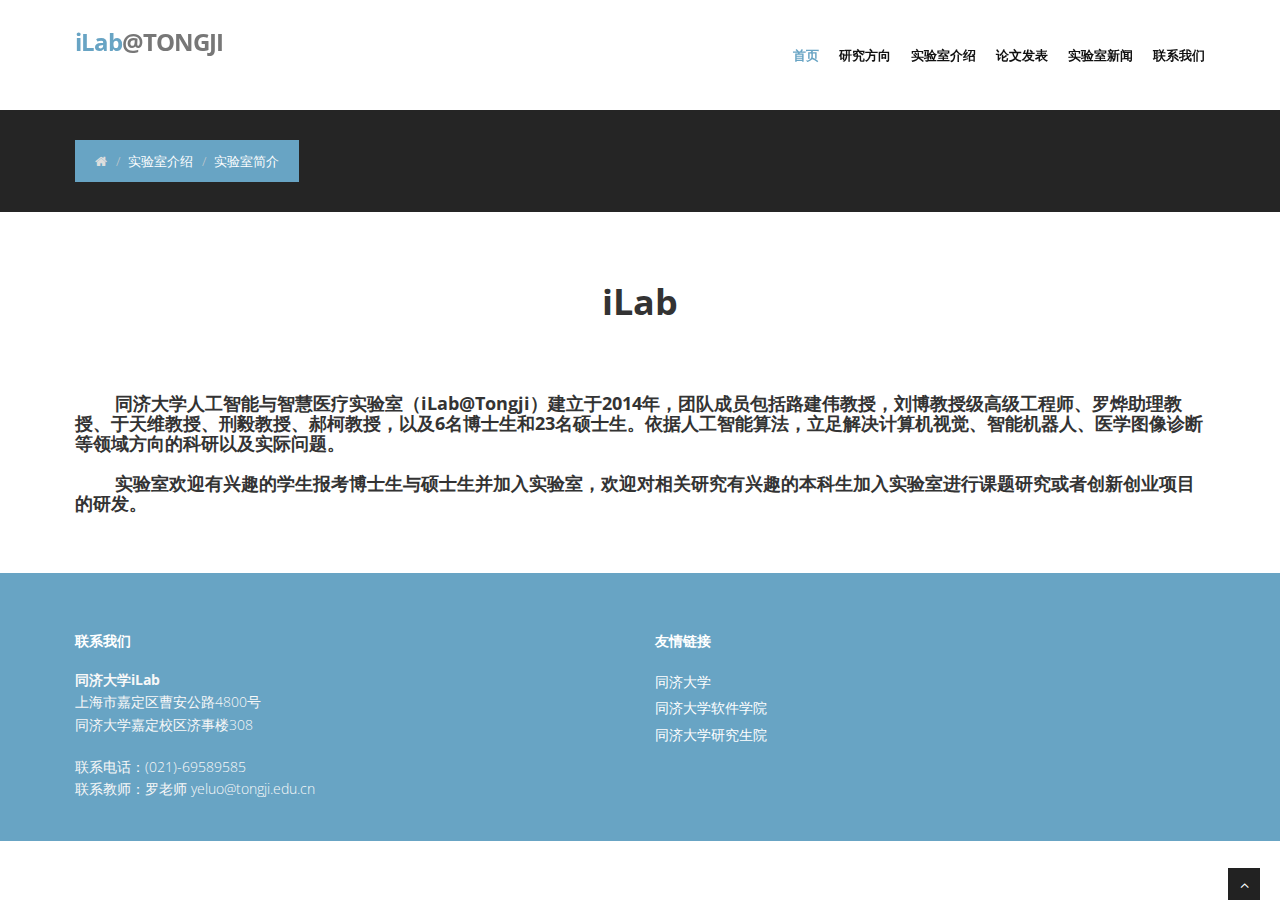
==== commit 1e68a256: "update team members" ====
--- a/introduction.html
+++ b/introduction.html
@@ -78,7 +78,7 @@
 					</div>
 				</div>
 				<h4>
-					&nbsp&nbsp&nbsp&nbsp&nbsp&nbsp&nbsp&nbsp同济大学人工智能与智慧医疗实验室（iLab@Tongji）建立于2014年，团队成员包括上海市千人计划特聘专家Laurent Itti教授、浙江省千人计划特聘专家路建伟教授，刘博教授级高级工程师、罗烨助理教授、于天维教授、刑毅教授、郝柯教授，以及6名博士生和23名硕士生。依据人工智能算法，立足解决计算机视觉、智能机器人、医学图像诊断等领域方向的科研以及实际问题。</h4>
+					&nbsp&nbsp&nbsp&nbsp&nbsp&nbsp&nbsp&nbsp同济大学人工智能与智慧医疗实验室（iLab@Tongji）建立于2014年，团队成员包括路建伟教授，刘博教授级高级工程师、罗烨助理教授、于天维教授、刑毅教授、郝柯教授，以及6名博士生和23名硕士生。依据人工智能算法，立足解决计算机视觉、智能机器人、医学图像诊断等领域方向的科研以及实际问题。</h4>
 				<h4>
 					&nbsp&nbsp&nbsp&nbsp&nbsp&nbsp&nbsp&nbsp实验室欢迎有兴趣的学生报考博士生与硕士生并加入实验室，欢迎对相关研究有兴趣的本科生加入实验室进行课题研究或者创新创业项目的研发。
 				</h4>
